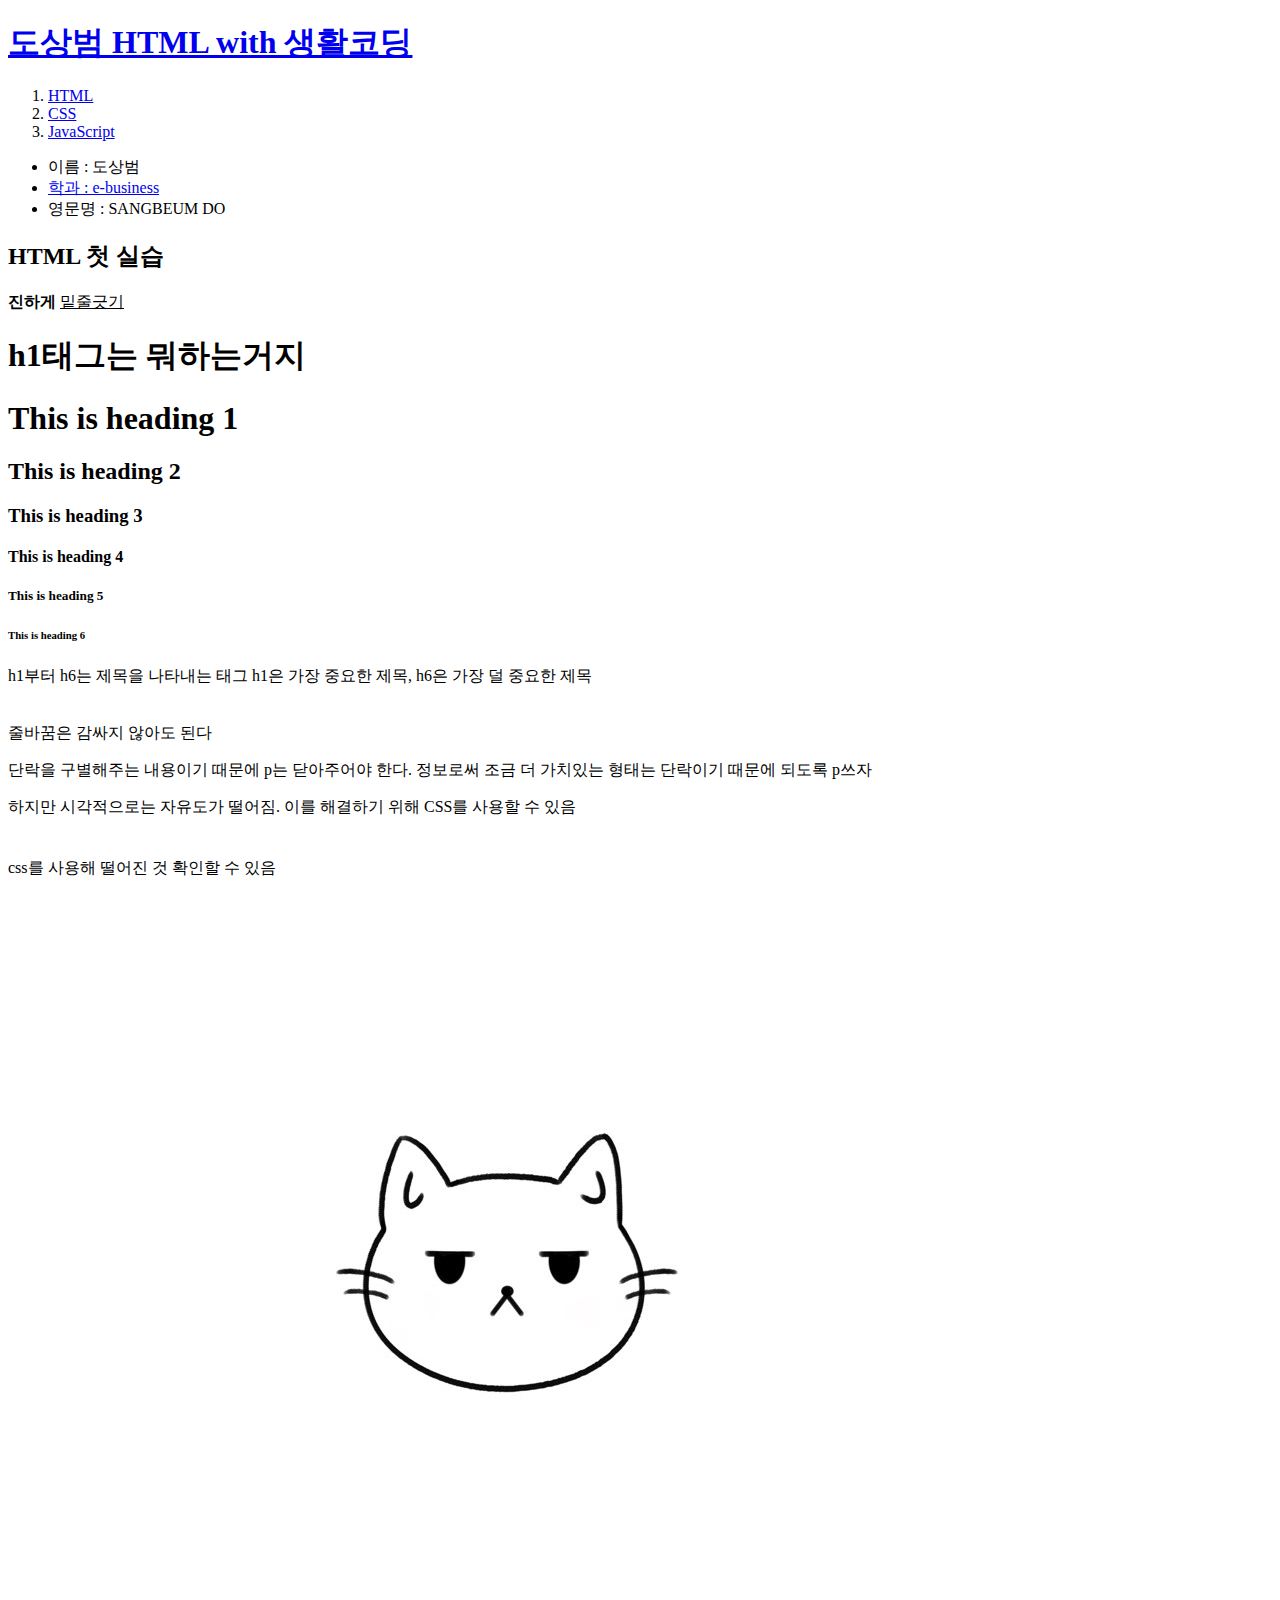
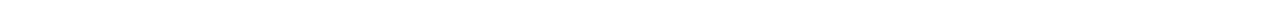
==== HTML/first.html @ d923415f "html" ====
<!doctype html>
<html>
<head>
    <title>SANGBEUM'S FIRST WEBPAGE</title>
    <meta charset = "utf-8">
</head>

<body>
    <h1><a href= "index.html">도상범 HTML with 생활코딩</a></h1>

    <ol>
        <li><a href= "1_html.html">HTML</a></li>
        <li><a href= "2_CSS.html">CSS</a></li>
        <li><a href= "3_JavaScript.html">JavaScript</a></li>
    </ol>
    <ul>
        <li>이름 : 도상범</li>
        <li><a href="http://ebiz.ajou.ac.kr/" target = "_blank" title = "이비즈니스학과 웹사이트">학과 : e-business</a></li>
        <li>영문명 : SANGBEUM DO</li>
        
    </ul>
    <h2>HTML 첫 실습</h2>

    <strong>진하게</strong>
    <u>밑줄긋기</u>

    <h1>h1태그는 뭐하는거지</h1>

    <h1>This is heading 1</h1>
    <h2>This is heading 2</h2>
    <h3>This is heading 3</h3>
    <h4>This is heading 4</h4>
    <h5>This is heading 5</h5>
    <h6>This is heading 6</h6>

    h1부터 h6는 제목을 나타내는 태그

    h1은 가장 중요한 제목, h6은 가장 덜 중요한 제목

    <br><br><br>
    줄바꿈은 감싸지 않아도 된다
    <br>

    <p>단락을 구별해주는 내용이기 때문에 p는 닫아주어야 한다. 정보로써 조금 더 가치있는 형태는 단락이기 때문에 되도록 p쓰자</p>
    하지만 시각적으로는 자유도가 떨어짐. 이를 해결하기 위해 CSS를 사용할 수 있음

    <p style = "margin-top:40px;">
    css를 사용해 떨어진 것 확인할 수 있음</p>

    <img src="nekomask.jpg">
</body>
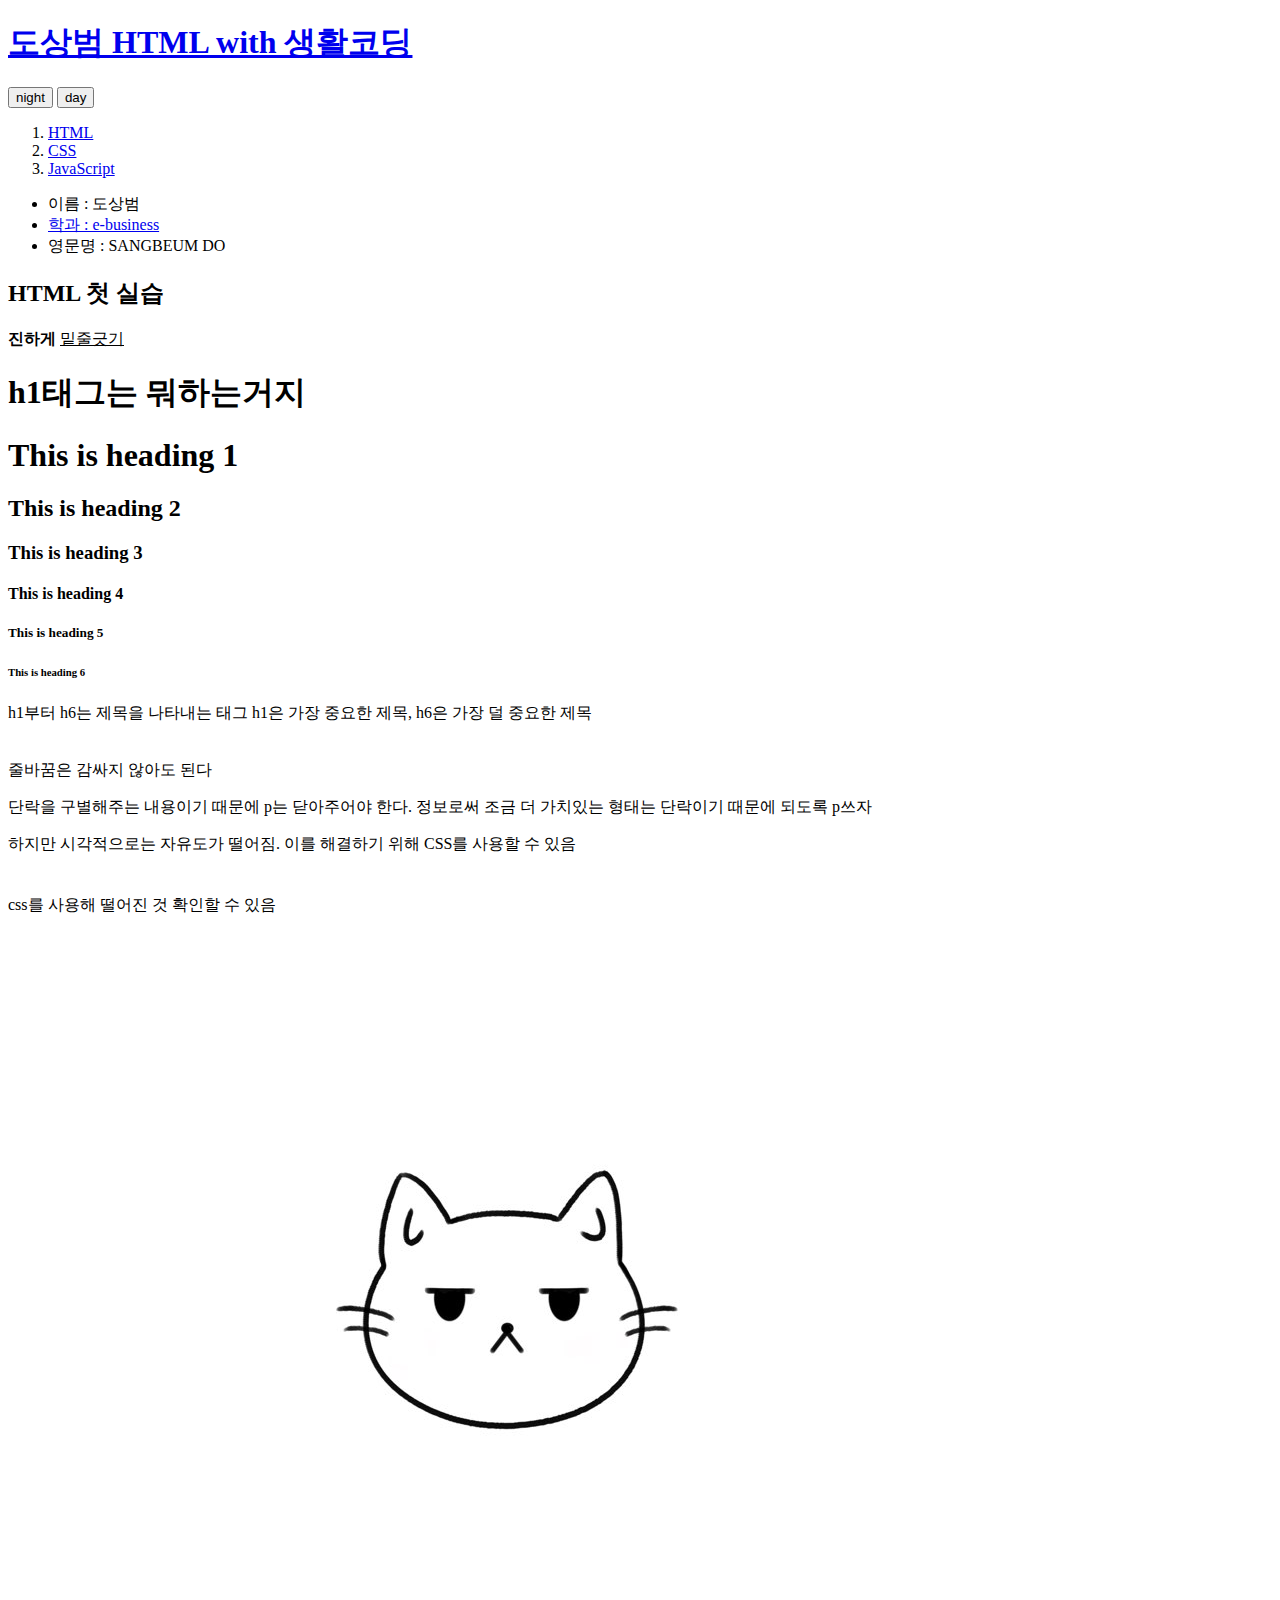
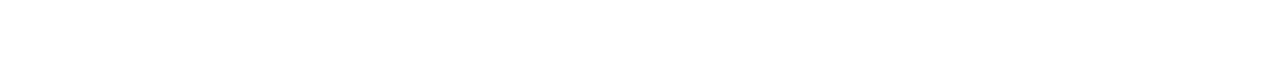
==== commit dfc73c6b: "first js" ====
--- a/HTML/first.html
+++ b/HTML/first.html
@@ -8,6 +8,15 @@
 <body>
     <h1><a href= "index.html">도상범 HTML with 생활코딩</a></h1>
 
+    <input type="button" value="night" onclick="
+    document.querySelector('body').style.backgroundColor = 'black';
+    document.querySelector('body').style.color = 'white'; 
+    ">
+
+    <input type="button" value="day" onclick="
+    document.querySelector('body').style.backgroundColor = 'white';
+    document.querySelector('body').style.color = 'black'; 
+    ">
     <ol>
         <li><a href= "1_html.html">HTML</a></li>
         <li><a href= "2_CSS.html">CSS</a></li>
